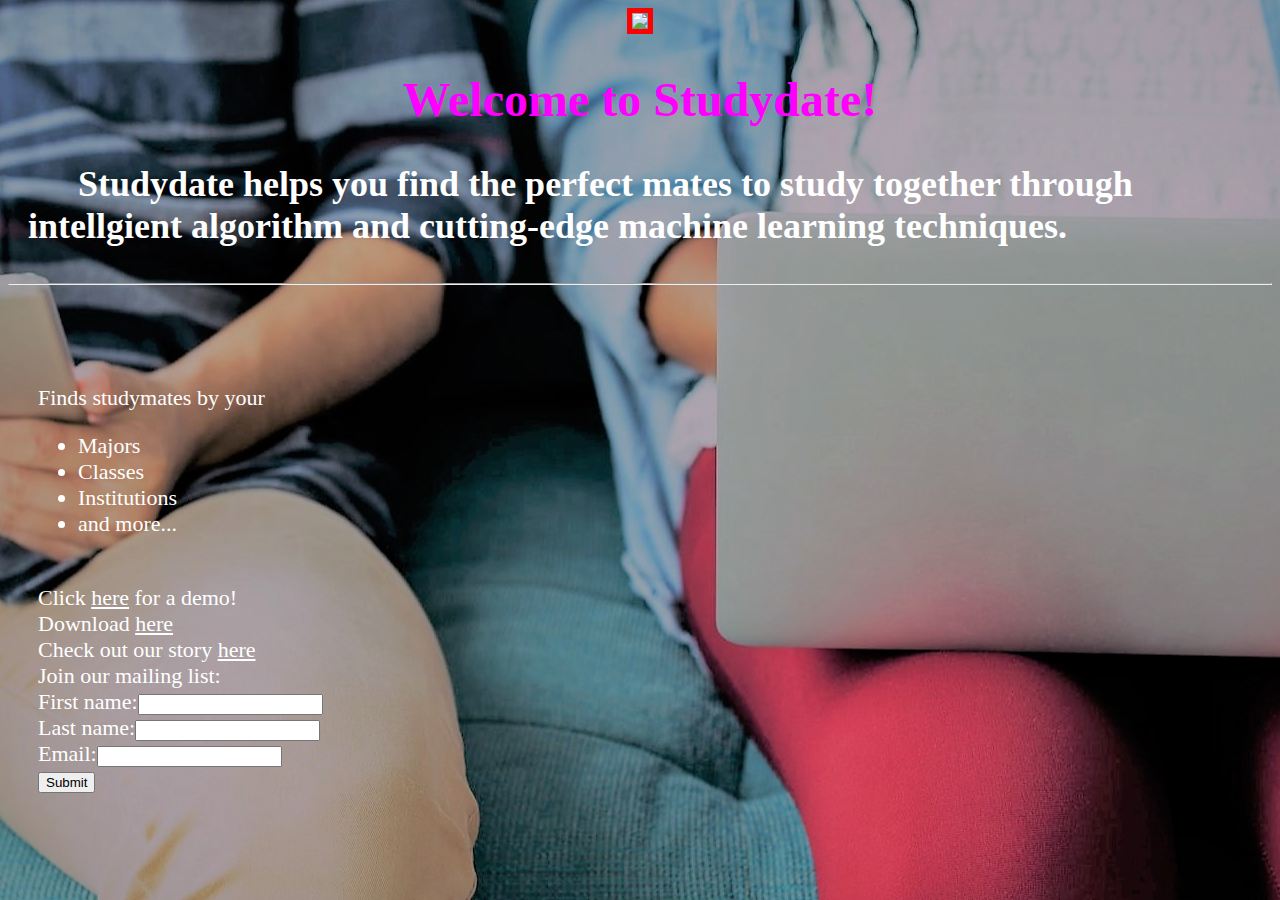
==== html/index.html @ b20b4bc0 "changes" ====
<!DOCTYPE html>
<html>

<head>
    <link rel="stylesheet" type="text/css" href="css/style.css">
    <title>studydate</title>
</head>
<body>
    <div id="top">
        <img id="top-logo" src="img/icon.png">
        <h1 id = "welcome">Welcome to Studydate!</h1>
        <div id = paragraph><h2><p>Studydate helps you find the perfect mates to study together through intellgient algorithm and cutting-edge machine learning techniques.</p></h2>
        </div>
    </div>
    <hr />
    <div id="middle">
        Finds studymates by your
        <ul>
            <li>Majors</li>
            <li>Classes</li>
            <li>Institutions</li>
            <li>and more...</li>
        </ul>
        <br>Click <a href="demo.html">here</a> for a demo!
        <br>Download <a href="about.html">here</a>
        <br>Check out our story <a href="story.html">here</a>
        <br>Join our mailing list:
        <form>
        First name:<input type="text" name="firstname">
        <br>Last name:<input type="text" name="lastname">
        <br>Email:<input type="text" name="email">
        <br><input type="submit" value="Submit">
    </form>
    </div>
</body>

</html>
---- html/css/style.css ----
body
{
    background: url(../img/background.jpeg);
    background-repeat: no-repeat;
    background-position: center; 
}

a:link {
    color:white;
    text=text-decoration:none;
}

a:visited { 
    color:green;
}

#paragraph{
    text-indent: 50px;
    text-align: left;
    margin-left:20px;
    color:white
}

a:hover {
    background-color: blue;
    color:white;
    text-decoration:uderline;
    font-weight:bold;
}

#wrapper {
    width: 1000px;
    margin: 0 auto;
    overflow-x: hidden;
}

#title {
    font-size: 44px;
    font-weight: bold;
}

#top {
    font-size: 24px;
    font-weight: bold;
    text-align:center;   
}

#welcome {
    color:magenta;
}

#top-logo {
    border-color:pink;
    border: 5px solid #ff0000;
}

#middle {
    margin-left: 30px;
    margin-top: 100px;
    font-size: 22px;
    color: white;
}

#bottom {
    font-size: 12 px;
}
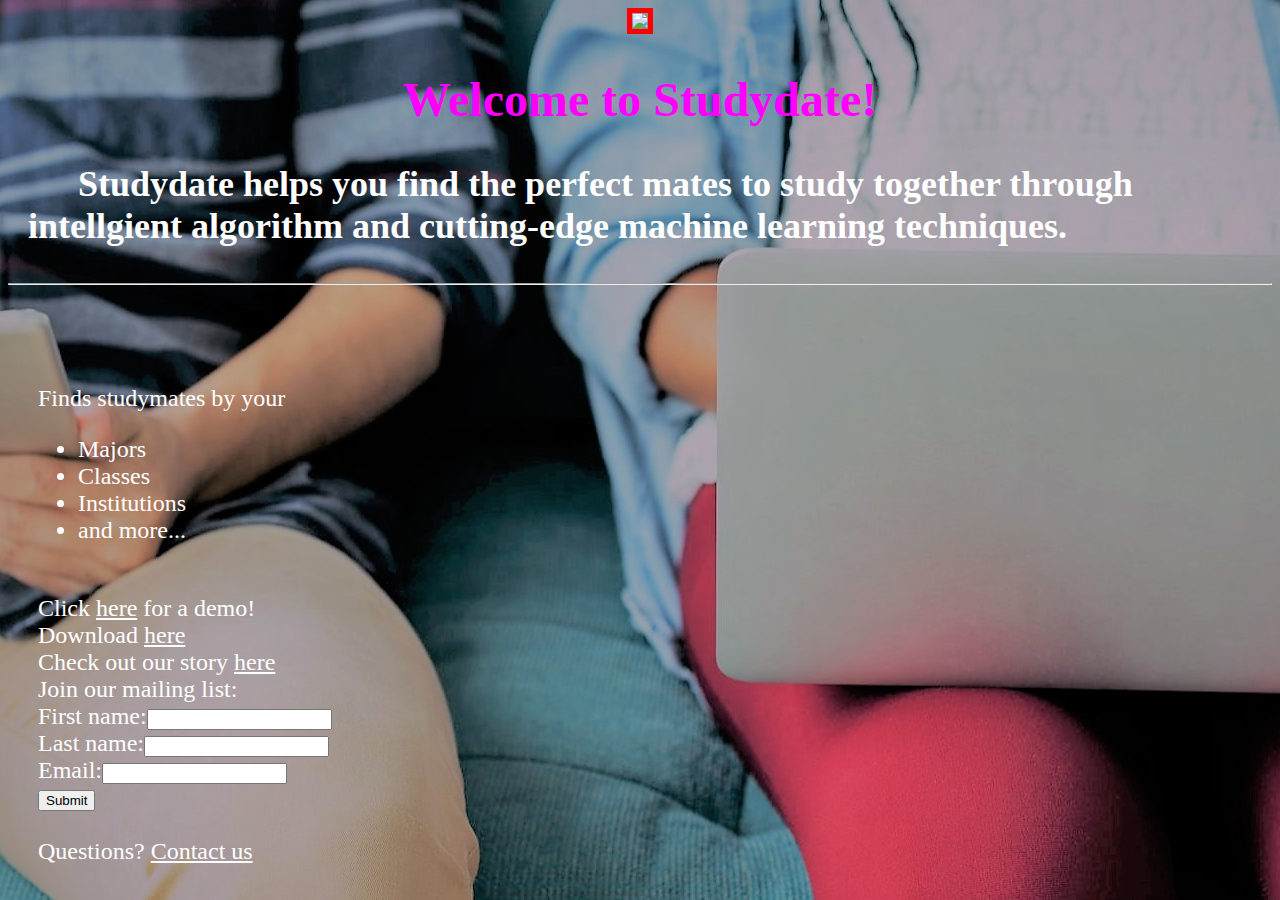
==== commit b907e06c: "Changes." ====
--- a/html/index.html
+++ b/html/index.html
@@ -22,7 +22,7 @@
             <li>and more...</li>
         </ul>
         <br>Click <a href="demo.html">here</a> for a demo!
-        <br>Download <a href="about.html">here</a>
+        <br>Download <a href="download.html">here</a>
         <br>Check out our story <a href="story.html">here</a>
         <br>Join our mailing list:
         <form>
@@ -31,6 +31,7 @@
         <br>Email:<input type="text" name="email">
         <br><input type="submit" value="Submit">
     </form>
+    <br>Questions? <a href = "contact.html">Contact us</a>
     </div>
 </body>
 
--- a/html/css/style.css
+++ b/html/css/style.css
@@ -12,7 +12,7 @@
 }
 
 a:visited { 
-    color:green;
+    color:yellow;
 }
 
 #paragraph{
@@ -35,11 +35,6 @@
     overflow-x: hidden;
 }
 
-#title {
-    font-size: 44px;
-    font-weight: bold;
-}
-
 #top {
     font-size: 24px;
     font-weight: bold;
@@ -58,7 +53,7 @@
 #middle {
     margin-left: 30px;
     margin-top: 100px;
-    font-size: 22px;
+    font-size: 24px;
     color: white;
 }
 
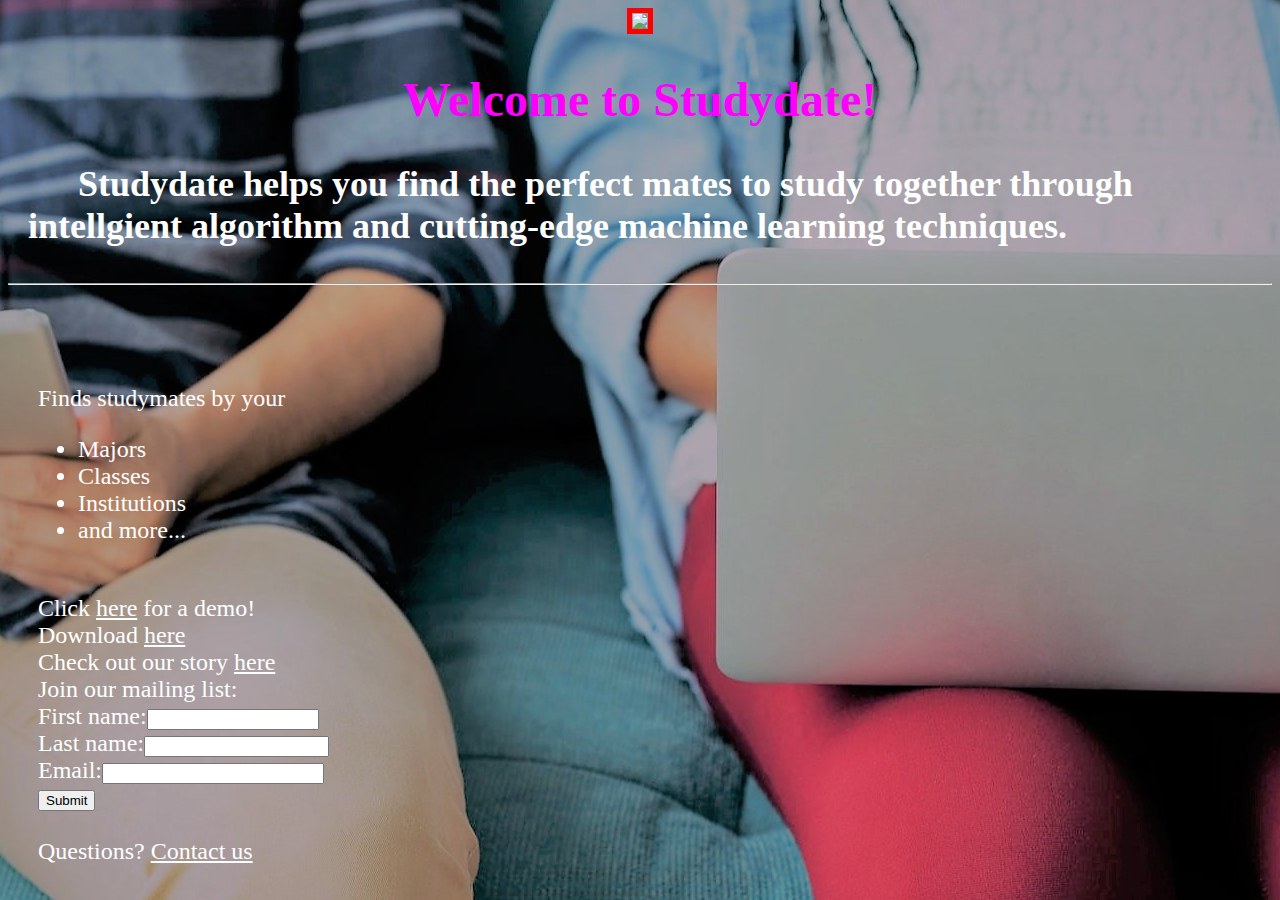
==== commit 5c0ab5a7: "Changes" ====
--- a/html/index.html
+++ b/html/index.html
@@ -12,7 +12,7 @@
         <div id = paragraph><h2><p>Studydate helps you find the perfect mates to study together through intellgient algorithm and cutting-edge machine learning techniques.</p></h2>
         </div>
     </div>
-    <hr />
+    <hr/>
     <div id="middle">
         Finds studymates by your
         <ul>
@@ -26,9 +26,9 @@
         <br>Check out our story <a href="story.html">here</a>
         <br>Join our mailing list:
         <form>
-        First name:<input type="text" name="firstname">
+        First name:<input type="text" name="firstname", style="width: 164px">
         <br>Last name:<input type="text" name="lastname">
-        <br>Email:<input type="text" name="email">
+        <br>Email:<input type="text" name="email", style="width: 214px">
         <br><input type="submit" value="Submit">
     </form>
     <br>Questions? <a href = "contact.html">Contact us</a>
--- a/html/css/style.css
+++ b/html/css/style.css
@@ -1,9 +1,9 @@
-
 body
 {
     background: url(../img/background.jpeg);
     background-repeat: no-repeat;
-    background-position: center; 
+    background-position: center;
+    font-family: Georgia;
 }
 
 a:link {
@@ -59,4 +59,6 @@
 
 #bottom {
     font-size: 12 px;
-}+}
+
+document.body.style.zoom="70%"